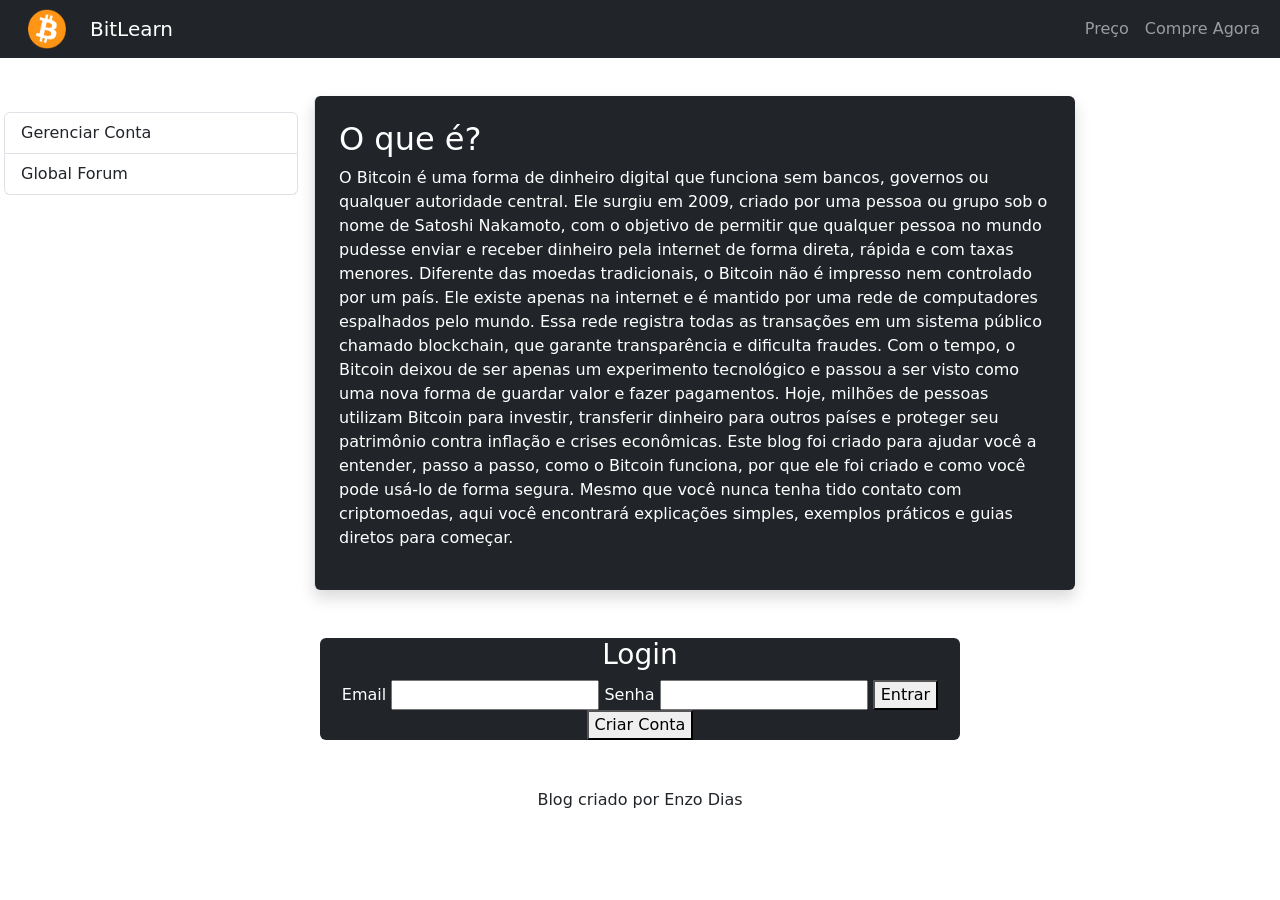
==== codigo/public/index.html @ 74bbe3c3 "criando estrutura de pastas e remodelando homepage pra dinamicidade" ====
<!DOCTYPE html>
<html lang="pt-br">
<head>
    <meta charset="UTF-8">
    <meta name="viewport" content="width=device-width, initial-scale=1.0">
    <title>BitLearn</title>
    <link rel="stylesheet" href="index.css">
    <link href="https://cdn.jsdelivr.net/npm/bootstrap@5.3.8/dist/css/bootstrap.min.css" rel="stylesheet" integrity="sha384-sRIl4kxILFvY47J16cr9ZwB07vP4J8+LH7qKQnuqkuIAvNWLzeN8tE5YBujZqJLB" crossorigin="anonymous">
</head>
<body class="pt-5">

<header class="navbar navbar-expand-lg navbar-dark bg-dark fixed-top py-1">
    <div class="container-fluid">


    <a class="navbar-brand d-flex align-items-center" href="#">
        <img src="../../images/Bitcoin-Logo-700x394.png" width="70" height="40" class="me-2">
        <span>BitLearn</span>
    </a>


    <button class="navbar-toggler" type="button" data-bs-toggle="collapse" data-bs-target="#menu">
        <span class="navbar-toggler-icon"></span>
    </button>

    <div class="collapse navbar-collapse" id="menu">
        <ul class="navbar-nav ms-auto">
            <li class="nav-item">
                <a class="nav-link" href="https://www.coingecko.com/pt-br/moedas/bitcoin" target="_blank">Preço</a>
            </li>
            <li class="nav-item">
                <a class="nav-link" href="https://bipa.app" target="_blank">Compre Agora</a>
            </li>
        </ul>
    </div>

    </div>
</header>



    <main class="container-fluid mt-5">
        <div class="row gx-5 align-items-stretch">
            <aside class="col-12 col-md-3 p-3">
            <ul class="list-group">
                <li class="list-group-item"><a class="text-dark" href="">Gerenciar Conta</a></li>
                <li class="list-group-item"><a class="text-dark" href="">Global Forum</a></li>
            </ul>
        </aside>
        <section class="col-12 col-md-7 border-start ps-4 bg-dark p-4 shadow rounded" >
            <h2 class="text-white">O que é?</h2>
            <p class="text-white">
                O Bitcoin é uma forma de dinheiro digital que funciona sem bancos, governos ou qualquer autoridade central. Ele surgiu em 2009, criado por uma pessoa ou grupo sob o nome de Satoshi Nakamoto, com o objetivo de permitir que qualquer pessoa no mundo pudesse enviar e receber dinheiro pela internet de forma direta, rápida e com taxas menores.
                Diferente das moedas tradicionais, o Bitcoin não é impresso nem controlado por um país. Ele existe apenas na internet e é mantido por uma rede de computadores espalhados pelo mundo. Essa rede registra todas as transações em um sistema público chamado blockchain, que garante transparência e dificulta fraudes.
                Com o tempo, o Bitcoin deixou de ser apenas um experimento tecnológico e passou a ser visto como uma nova forma de guardar valor e fazer pagamentos. Hoje, milhões de pessoas utilizam Bitcoin para investir, transferir dinheiro para outros países e proteger seu patrimônio contra inflação e crises econômicas.
                Este blog foi criado para ajudar você a entender, passo a passo, como o Bitcoin funciona, por que ele foi criado e como você pode usá-lo de forma segura. Mesmo que você nunca tenha tido contato com criptomoedas, aqui você encontrará explicações simples, exemplos práticos e guias diretos para começar.
            </p>
        </section>
        </div>
        <section class="row">           
            <div class="col-6 mx-auto text-center bg-dark gy-5 rounded text-white">
            <form>
                <h3>Login</h3>
                <label>Email</label>
                <input id="email" type="email">

                <label id="senha">Senha</label>
                <input id="senha" type="password">

                <button id="login" type="submit">Entrar</button>
                <button><a href="">Criar Conta</a></button>
            </form>
            </div>
        </section>
    
    <footer class="row">
        <div class="col text-center gy-5 text-dark">
        <p>Blog criado por Enzo Dias</p>
        </div>
    </footer>
</main>
    
    <script src="https://cdn.jsdelivr.net/npm/bootstrap@5.3.8/dist/js/bootstrap.bundle.min.js" integrity="sha384-FKyoEForCGlyvwx9Hj09JcYn3nv7wiPVlz7YYwJrWVcXK/BmnVDxM+D2scQbITxI" crossorigin="anonymous"></script>
    <script src="login.js" type="module"></script>
</body>
</html>
---- codigo/public/index.css ----
button > a {
    text-decoration: none;
    color: black;
}

li > a {
    text-decoration: none;
}
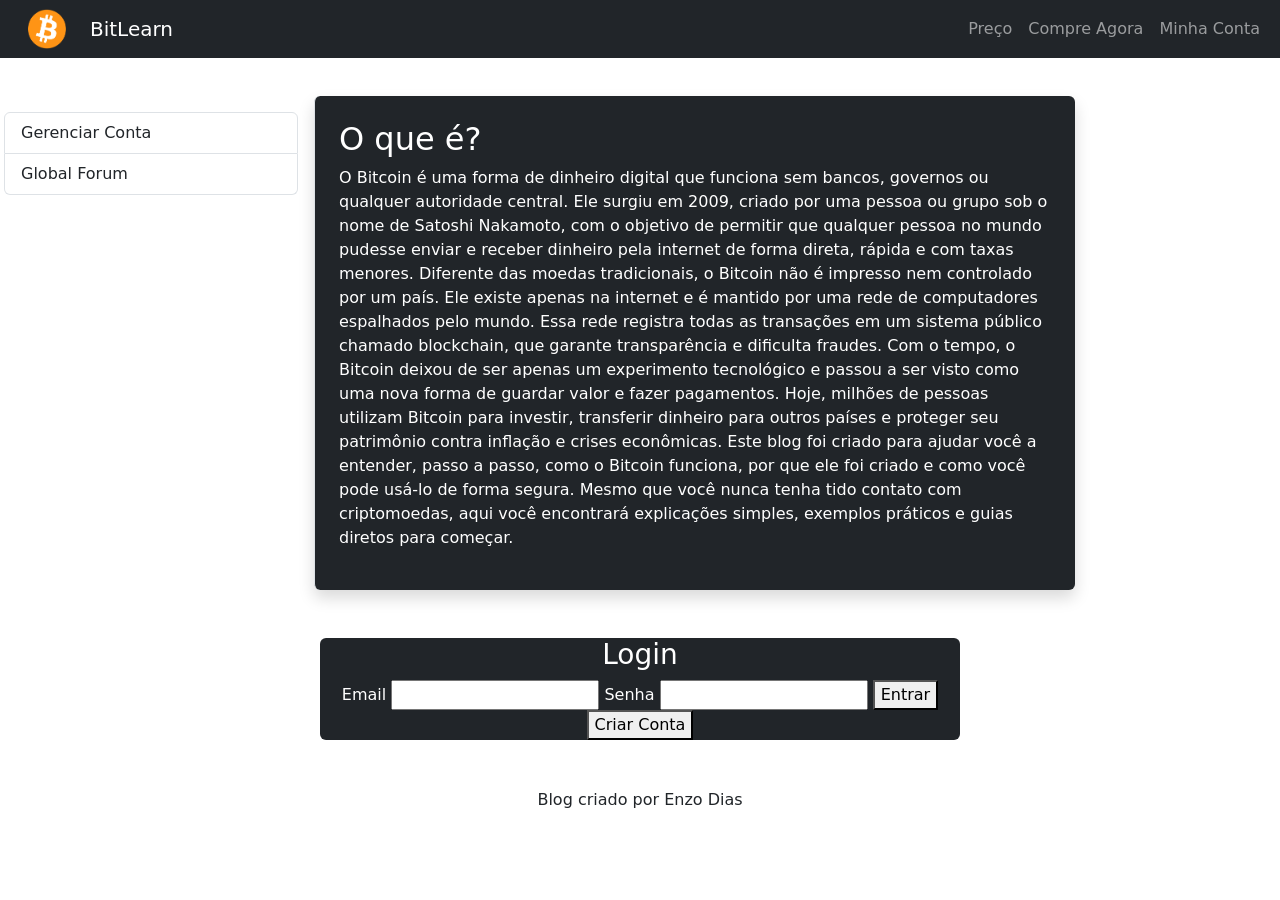
==== commit 3773e37e: "funcionalidades de ler postagens e de fazer" ====
--- a/codigo/public/index.html
+++ b/codigo/public/index.html
@@ -14,7 +14,7 @@
 
 
     <a class="navbar-brand d-flex align-items-center" href="#">
-        <img src="../../images/Bitcoin-Logo-700x394.png" width="70" height="40" class="me-2">
+        <img src="./Bitcoin-Logo-700x394.png" width="70" height="40" class="me-2">
         <span>BitLearn</span>
     </a>
 
@@ -30,6 +30,9 @@
             </li>
             <li class="nav-item">
                 <a class="nav-link" href="https://bipa.app" target="_blank">Compre Agora</a>
+            </li>
+            <li class="nav-item">
+                <a class="nav-link" href="minha-conta/minha-conta.html">Minha Conta</a>
             </li>
         </ul>
     </div>
@@ -59,12 +62,12 @@
         </div>
         <section class="row">           
             <div class="col-6 mx-auto text-center bg-dark gy-5 rounded text-white">
-            <form>
+            <form id="form-login">
                 <h3>Login</h3>
                 <label>Email</label>
                 <input id="email" type="email">
 
-                <label id="senha">Senha</label>
+                <label>Senha</label>
                 <input id="senha" type="password">
 
                 <button id="login" type="submit">Entrar</button>
